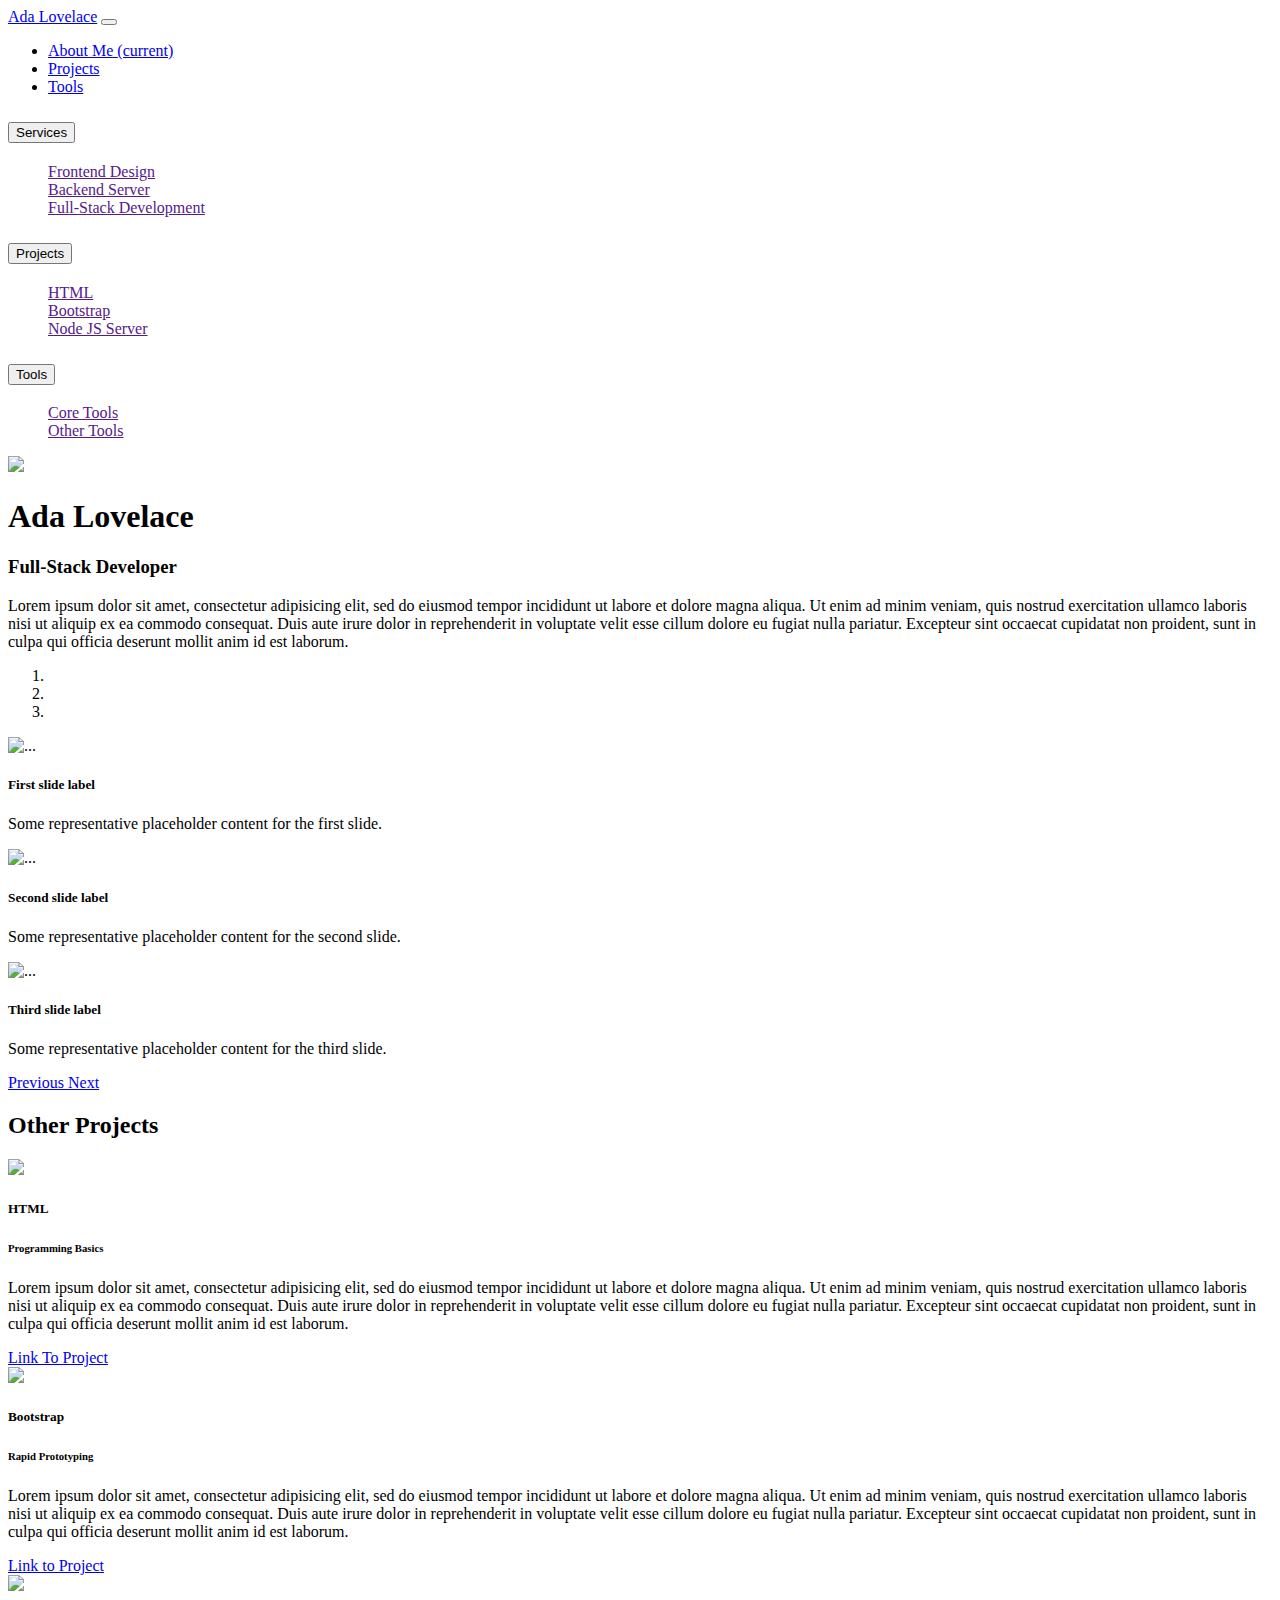
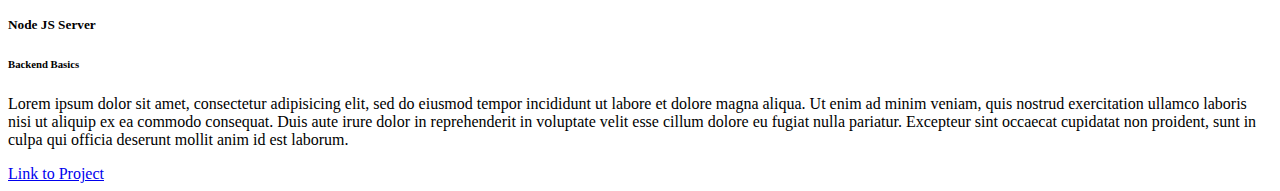
==== index.html @ 8b7d23ed "Added discussion codebase" ====
<!DOCTYPE html>
<html>
<head>
	<meta charset="utf-8">
	<!-- Mobile Responsive Meta Tag -->
	<meta name="viewport" content="width=device-width, initial-scale=1, shrink-to-fit=no">

	<title>Bootstrap Components</title>

	<!-- Bootstrap Link -->
	<link rel="stylesheet" href="https://cdn.jsdelivr.net/npm/bootstrap@4.6.0/dist/css/bootstrap.min.css" integrity="sha384-B0vP5xmATw1+K9KRQjQERJvTumQW0nPEzvF6L/Z6nronJ3oUOFUFpCjEUQouq2+l" crossorigin="anonymous"/>


</head>
<body>

	<!-- Navbar Section Start -->
	<nav class="navbar navbar-expand-lg navbar-dark bg-primary">
	  <a class="navbar-brand" href="#">Ada Lovelace</a>
	  <button class="navbar-toggler" type="button" data-toggle="collapse" data-target="#navbarNav" aria-controls="navbarNav" aria-expanded="false" aria-label="Toggle navigation">
	    <span class="navbar-toggler-icon"></span>
	  </button>
	  <div class="collapse navbar-collapse" id="navbarNav">
	    <ul class="navbar-nav ml-auto">
	      <li class="nav-item active">
	        <a class="nav-link" href="#">About Me <span class="sr-only">(current)</span></a>
	      </li>
	      <li class="nav-item">
	        <a class="nav-link" href="#">Projects</a>
	      </li>
	      <li class="nav-item">
	        <a class="nav-link" href="#">Tools</a>
	      </li>
	    </ul>
	  </div>
	</nav>
	<!-- Navbar Section End -->

	<!-- Main Content Section Start -->
	<div class="container-fluid text-center">
		<div class="row">
			<!-- Side Navbar Section start -->
			<div class="card col-xl-2 d-none d-xl-block p-0">
				<div class="accordion" id="accordionExample">
				  <div class="card">
				    <div class="card-header" id="headingOne">
				      <h2 class="mb-0">
				        <button class="btn btn-link btn-block text-left" type="button" data-toggle="collapse" data-target="#collapseOne" aria-expanded="true" aria-controls="collapseOne">
				          Services
				        </button>
				      </h2>
				    </div>

				    <div id="collapseOne" class="collapse show" aria-labelledby="headingOne" data-parent="#accordionExample">
				      <div class="card-body">
				        <ul class="text-justify" style="list-style: none;">
				        	<li><a href="">Frontend Design</a></li>
							<li><a href="">Backend Server</a></li>
							<li><a href="">Full-Stack Development</a></li>
				        </ul>
				      </div>
				    </div>
				  </div>
				  <div class="card">
				    <div class="card-header" id="headingTwo">
				      <h2 class="mb-0">
				        <button class="btn btn-link btn-block text-left collapsed" type="button" data-toggle="collapse" data-target="#collapseTwo" aria-expanded="false" aria-controls="collapseTwo">
				          Projects
				        </button>
				      </h2>
				    </div>
				    <div id="collapseTwo" class="collapse" aria-labelledby="headingTwo" data-parent="#accordionExample">
				      <div class="card-body">
				        <ul class="text-justify" style="list-style: none;">
				        	<li><a href="">HTML</a></li>
				        	<li><a href="">Bootstrap</a></li>
				        	<li><a href="">Node JS Server</a></li>
				        </ul>
				      </div>
				    </div>
				  </div>
				  <div class="card">
				    <div class="card-header" id="headingThree">
				      <h2 class="mb-0">
				        <button class="btn btn-link btn-block text-left collapsed" type="button" data-toggle="collapse" data-target="#collapseThree" aria-expanded="false" aria-controls="collapseThree">
				          Tools
				        </button>
				      </h2>
				    </div>
				    <div id="collapseThree" class="collapse" aria-labelledby="headingThree" data-parent="#accordionExample">
				      <div class="card-body">
				        <ul class="text-justify" style="list-style: none;">
				        	<li><a href="">Core Tools</a></li>
				        	<li><a href="">Other Tools</a></li>
				        </ul>
				      </div>
				    </div>
				  </div>
				</div>
			</div>
			<!-- Side Navbar Section End -->

			<!-- Side Content Section Start -->
			<div class="col-xl-10 p-0">
				<!-- Profile Section Start -->
				<div class="container-fluid bg-dark text-light min-vh-100 p-3 p-md-5">
					<img src="https://i.guim.co.uk/img/media/3656ae6ea2209d4561caf04fa9f172a519908ca3/0_28_2318_1391/master/2318.jpg?width=1200&height=1200&quality=85&auto=format&fit=crop&s=afcc355f47876bc495cdc3c902639bae" class="mt-5 mt-md-0 rounded-circle" width="250">

					<h1>Ada Lovelace</h1>
					<h3>Full-Stack Developer</h3>

					<div class="row mt-5">
						<div class="offset-md-2 col-md-8">
							<p>
								Lorem ipsum dolor sit amet, consectetur adipisicing elit, sed do eiusmod
								tempor incididunt ut labore et dolore magna aliqua. Ut enim ad minim veniam,
								quis nostrud exercitation ullamco laboris nisi ut aliquip ex ea commodo
								consequat. Duis aute irure dolor in reprehenderit in voluptate velit esse
								cillum dolore eu fugiat nulla pariatur. Excepteur sint occaecat cupidatat non
								proident, sunt in culpa qui officia deserunt mollit anim id est laborum.
							</p>
						</div>
					</div>
					<!-- Carousel Section Start -->
					<div class="row d-none d-md-block mt-md-5">
					    <div class="offset-xl-3 col-xl-6">
					        <div id="carouselExampleCaptions" class="carousel slide" data-ride="carousel">
					            <ol class="carousel-indicators">
					                <li data-target="#carouselExampleCaptions" data-slide-to="0" class="active"></li>
					                <li data-target="#carouselExampleCaptions" data-slide-to="1"></li>
					                <li data-target="#carouselExampleCaptions" data-slide-to="2"></li>
					            </ol>
					            <div class="carousel-inner">
					                <div class="carousel-item active">
					                    <img src="https://placebear.com/500/300" class="d-block w-100" alt="...">
					                    <div class="carousel-caption d-none d-md-block">
					                        <h5>First slide label</h5>
					                        <p>Some representative placeholder content for the first slide.</p>
					                    </div>
					                </div>
					                <div class="carousel-item">
					                    <img src="https://placekitten.com/500/300" class="d-block w-100" alt="...">
					                    <div class="carousel-caption d-none d-md-block">
					                        <h5>Second slide label</h5>
					                        <p>Some representative placeholder content for the second slide.</p>
					                    </div>
					                </div>
					                <div class="carousel-item">
					                    <img src="https://place.dog/500/300" class="d-block w-100" alt="...">
					                    <div class="carousel-caption d-none d-md-block">
					                        <h5>Third slide label</h5>
					                        <p>Some representative placeholder content for the third slide.</p>
					                    </div>
					                </div>
					            </div>
					            <a class="carousel-control-prev" href="#carouselExampleCaptions" role="button" data-slide="prev">
					                <span class="carousel-control-prev-icon" aria-hidden="true"></span>
					                <span class="sr-only">Previous</span>
					            </a>
					            <a class="carousel-control-next" href="#carouselExampleCaptions" role="button" data-slide="next">
					                <span class="carousel-control-next-icon" aria-hidden="true"></span>
					                <span class="sr-only">Next</span>
					            </a>
					        </div>
					    </div>
					</div>
						
					<!-- Carousel Section End -->

				</div>
				<!-- Profile Section End -->


					<!-- Other Projects section start -->
					<div class="bg-secondary text-light min-vh-100 p-5">
						<h2 class="mb-3">Other Projects</h2>
						<!-- Other Projects Container Start -->
						<div class="d-lg-flex justify-content-center p-md-5">
							<!-- HTML Card Start -->
							<div class="card bg-dark col-xl-4 mb-5 mb-xl-0">
							  <div class="card-body">
							  	<img src="https://3.bp.blogspot.com/-7x5c_f1yzsQ/XHv9FZKHrEI/AAAAAAAADrE/4iGl9Lm6K2odX4SdWbU_RN6gZesx4IaGACEwYBhgL/s1600/html.jpg" class="card-img-top">
							    <h5 class="card-title">HTML</h5>
							    <h6 class="card-subtitle mb-2 text-muted">Programming Basics</h6>
							    <p class="card-text">Lorem ipsum dolor sit amet, consectetur adipisicing elit, sed do eiusmod
							    tempor incididunt ut labore et dolore magna aliqua. Ut enim ad minim veniam,
							    quis nostrud exercitation ullamco laboris nisi ut aliquip ex ea commodo
							    consequat. Duis aute irure dolor in reprehenderit in voluptate velit esse
							    cillum dolore eu fugiat nulla pariatur. Excepteur sint occaecat cupidatat non
							    proident, sunt in culpa qui officia deserunt mollit anim id est laborum.</p>
							    <a href="#" class="card-link">Link To Project</a>
							  </div>
							</div>
							<!-- HTML Card End -->

							<!-- Bootstrap Card Start -->
							<div class="card bg-dark col-xl-4 mb-5 mb-xl-0 mr-xl-5 ml-xl-5">
							  <div class="card-body">
							  	<img src="https://i.morioh.com/2019/12/17/f1ce6a0af5cb.jpg" class="card-img-top">
							    <h5 class="card-title">Bootstrap</h5>
							    <h6 class="card-subtitle mb-2 text-muted">Rapid Prototyping</h6>
							    <p class="card-text">Lorem ipsum dolor sit amet, consectetur adipisicing elit, sed do eiusmod
							    tempor incididunt ut labore et dolore magna aliqua. Ut enim ad minim veniam,
							    quis nostrud exercitation ullamco laboris nisi ut aliquip ex ea commodo
							    consequat. Duis aute irure dolor in reprehenderit in voluptate velit esse
							    cillum dolore eu fugiat nulla pariatur. Excepteur sint occaecat cupidatat non
							    proident, sunt in culpa qui officia deserunt mollit anim id est laborum.</p>
							    <a href="#" class="card-link">Link to Project</a>
							  </div>
							</div>
							<!-- Bootstrap Card End -->

							<!-- Node JS Server Card Start -->
							<div class="card bg-dark col-xl-4 mb-5 mb-xl-0">
							  <div class="card-body">
							  	<img src="https://clever-solution.com/wp-content/uploads/2020/04/5625%D0%9C%D0%BE%D0%BD%D1%82%D0%B0%D0%B6%D0%BD%D0%B0%D1%8F-%D0%BE%D0%B1%D0%BB%D0%B0%D1%81%D1%82%D1%8C-1-1280x720.png" class="card-img-top">
							    <h5 class="card-title">Node JS Server</h5>
							    <h6 class="card-subtitle mb-2 text-muted">Backend Basics</h6>
							    <p class="card-text">Lorem ipsum dolor sit amet, consectetur adipisicing elit, sed do eiusmod
							    tempor incididunt ut labore et dolore magna aliqua. Ut enim ad minim veniam,
							    quis nostrud exercitation ullamco laboris nisi ut aliquip ex ea commodo
							    consequat. Duis aute irure dolor in reprehenderit in voluptate velit esse
							    cillum dolore eu fugiat nulla pariatur. Excepteur sint occaecat cupidatat non
							    proident, sunt in culpa qui officia deserunt mollit anim id est laborum.</p>
							    <a href="#" class="card-link">Link to Project</a>
							  </div>
							</div>
							<!-- Node JS Server Card End -->
						</div>
						<!-- Other Projects Container End -->
					</div>
					<!-- Other Projects section end -->


			</div>
			<!-- Side Content Section End -->
		</div>
	</div>
	<!-- Main Content Section End -->

	<!-- Bootstrap Script -->
	<script src="https://code.jquery.com/jquery-3.5.1.slim.min.js" integrity="sha384-DfXdz2htPH0lsSSs5nCTpuj/zy4C+OGpamoFVy38MVBnE+IbbVYUew+OrCXaRkfj" crossorigin="anonymous"></script>
	<script src="https://cdn.jsdelivr.net/npm/bootstrap@4.6.0/dist/js/bootstrap.bundle.min.js" integrity="sha384-Piv4xVNRyMGpqkS2by6br4gNJ7DXjqk09RmUpJ8jgGtD7zP9yug3goQfGII0yAns" crossorigin="anonymous"></script>
</body>
</html>
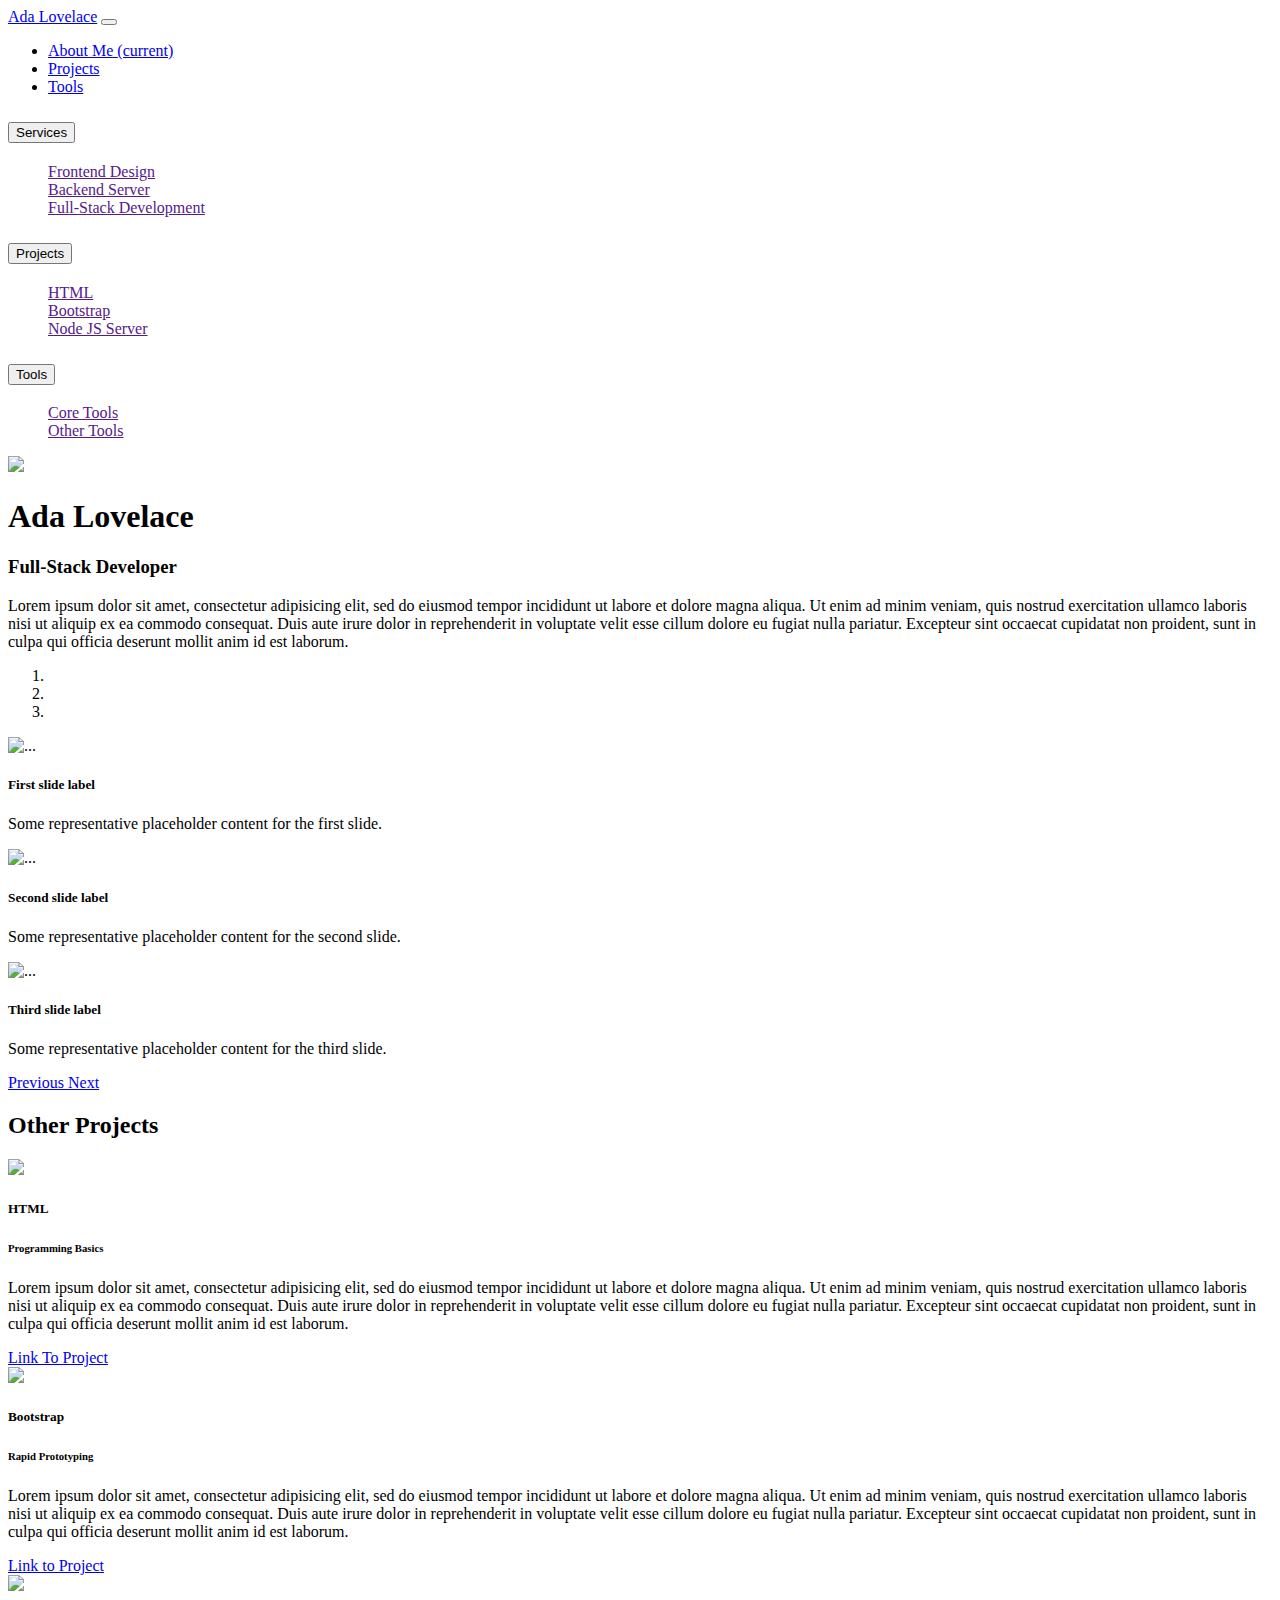
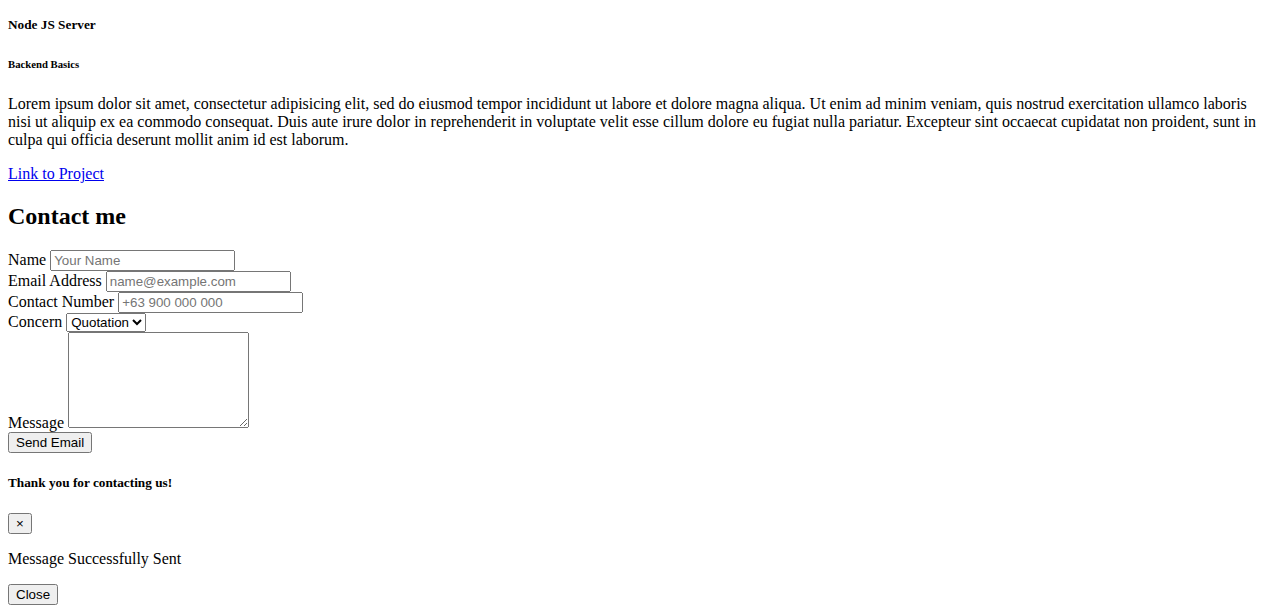
==== commit 3843be5a: "Added Activity Code" ====
--- a/index.html
+++ b/index.html
@@ -238,6 +238,70 @@
 	</div>
 	<!-- Main Content Section End -->
 
+<div class="text-center bg-secondary d-flex justify-content-center align-content-center flex-column">
+	<h2 class="mt-5 mb-0 text-white h-100">Contact me</h2>
+	<div class="bg-secondary d-flex justify-content-center align-items-center p-3 mb-5">
+		<div class="bg-primary justify-content-center align-items-center p-3 w-25 container-fluid">
+		
+		<form>
+	  <div class="form-group  text-white">
+	    <label for="name">Name</label>
+	    <input id="name" type="card-text" class="form-control" aria-describedby="emailHelp" placeholder="Your Name">
+	  </div>
+
+	  <div class="form-group  text-white">
+	    <label for="address">Email Address</label>
+	    <input id="address" type="email" class="form-control" aria-describedby="emailHelp" box-sizing placeholder="name@example.com">
+	  </div>
+
+	  <div class="form-group text-white">
+	    <label for="number">Contact Number</label>
+	    <input id="number" type="contacts" class="form-control"  box-sizing placeholder="+63 900 000 000">
+	  </div>
+
+	  <div class="form-group text-white">
+	    <label for="disabledSelect">Concern</label>
+	    <select id="disabledSelect" class="form-control text-secondary">
+	      <option>Quotation</option>
+	    </select>
+	  </div>
+
+	  <div class="form-group text-white">
+	    <label for="exampleInputPassword1">Message</label>
+	    <textarea id="exampleInputPassword1" rows="6" class="form-control"  box-sizing></textarea>
+	  </div>
+	<div class="mt-6">
+
+	<!-- Button trigger modal -->
+	<button type="button" class="btn btn-dark" data-toggle="modal" data-target="#exampleModal">
+	  Send Email
+	</button>
+
+	<!-- Modal -->
+	<div class="modal fade" id="exampleModal" tabindex="-1" aria-labelledby="exampleModalLabel" aria-hidden="true">
+	  <div class="modal-dialog">
+	    <div class="modal-content">
+	      <div class="modal-header">
+	        <h5 class="modal-title" id="exampleModalLabel">Thank you for contacting us!</h5>
+	        <button type="button" class="close" data-dismiss="modal" aria-label="Close">
+	          <span aria-hidden="true">&times;</span>
+	        </button>
+	      </div>
+	      <div class="modal-body text-black">
+	        <p>Message Successfully Sent</p>
+	      </div>
+	      <div class="modal-footer">
+	        <button type="button" class="btn btn-secondary" data-dismiss="modal">Close</button>
+	      </div>
+	    </div>
+	  </div>
+	</div>
+
+	</div>
+	</div>
+
+</form>
+</div>
 	<!-- Bootstrap Script -->
 	<script src="https://code.jquery.com/jquery-3.5.1.slim.min.js" integrity="sha384-DfXdz2htPH0lsSSs5nCTpuj/zy4C+OGpamoFVy38MVBnE+IbbVYUew+OrCXaRkfj" crossorigin="anonymous"></script>
 	<script src="https://cdn.jsdelivr.net/npm/bootstrap@4.6.0/dist/js/bootstrap.bundle.min.js" integrity="sha384-Piv4xVNRyMGpqkS2by6br4gNJ7DXjqk09RmUpJ8jgGtD7zP9yug3goQfGII0yAns" crossorigin="anonymous"></script>
